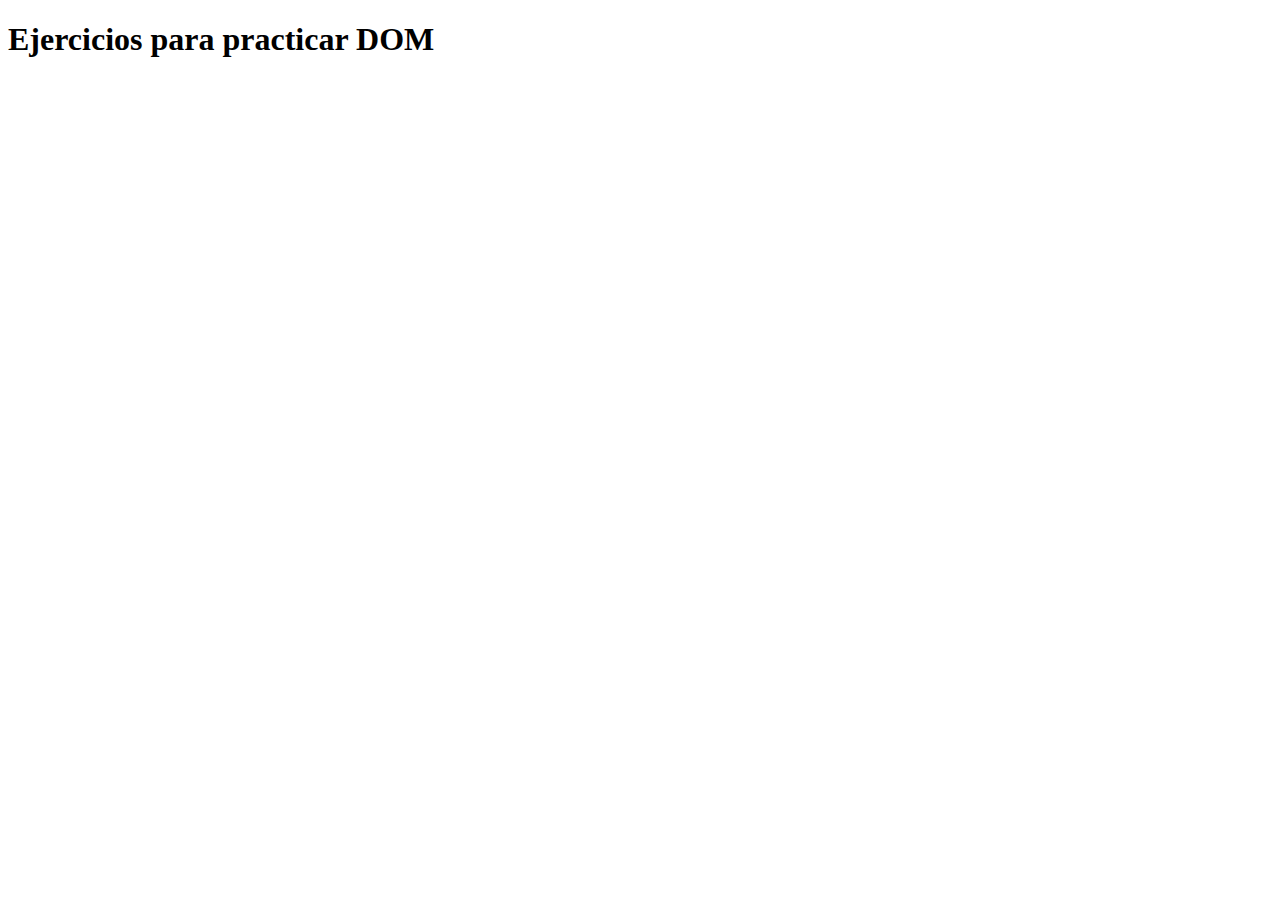
==== index.html @ ba950d7a "01 DOM: Todo App" ====
<!DOCTYPE html>
<html lang="en">

<head>
    <meta charset="UTF-8">
    <meta name="viewport" content="width=device-width, initial-scale=1.0">
    <title>DOM Projects</title>
</head>

<body>
    <h1> Ejercicios para practicar DOM </h1>
</body>

</html>
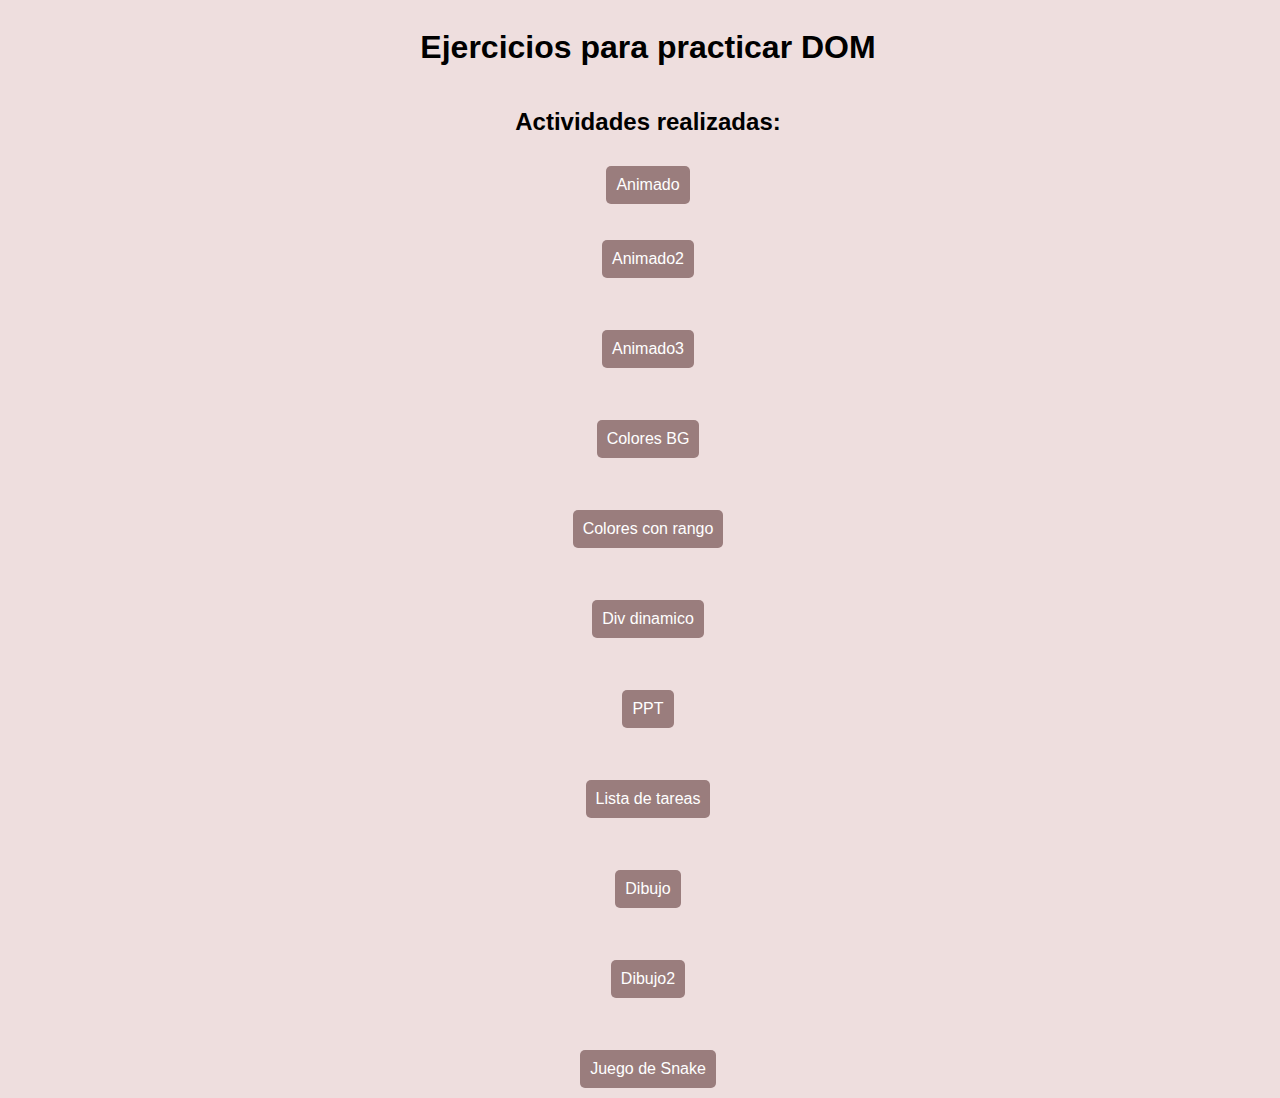
==== commit e871f90a: "Ejercicios DOM" ====
--- a/index.html
+++ b/index.html
@@ -5,10 +5,24 @@
     <meta charset="UTF-8">
     <meta name="viewport" content="width=device-width, initial-scale=1.0">
     <title>DOM Projects</title>
+    <link rel="stylesheet" href="./styles.css">
+
 </head>
-
+ 
 <body>
     <h1> Ejercicios para practicar DOM </h1>
+    <h2> Actividades realizadas: </h2>
+    <a href="./animado1/index.html">Animado</a> <p>
+    <a href="./animado1/animado2/index.html">Animado2</a> <p> 
+    <a href="./animado1/animado3/index1.html">Animado3</a> <p> 
+    <a href="./colorsbg/index.html">Colores BG</a> <p>
+    <a href="./colorsinput/index.html">Colores con rango</a> <p>
+    <a href="./dynamicdiv/index.html">Div dinamico</a> <p>
+    <a href="./ppt/index.html">PPT</a> <p>
+    <a href="./todoapp/index.html">Lista de tareas</a> <p>
+    <a href="./dibujo/index.html">Dibujo</a> <p>
+    <a href="./dibujo/dibujo2/index.html">Dibujo2</a> <p>  
+    <a href="./game/index.html">Juego de Snake</a> <p>
+</div>
 </body>
-
 </html>--- a/styles.css
+++ b/styles.css
@@ -0,0 +1,19 @@
+body{
+    font-family: 'Arial', sans-serif;
+    background-color: #eedede;
+    width: 100vw;
+    height: 100vh;
+    display: grid;
+    place-items: center;
+    font-family: Verdana, Geneva, Tahoma, sans-serif;
+}
+
+a {
+    display: block;
+    margin: 10px 0;
+    padding: 10px;
+    text-decoration: none;
+    color: #ffffff;
+    background-color: #9a7d7d;
+    border-radius: 5px;
+} 